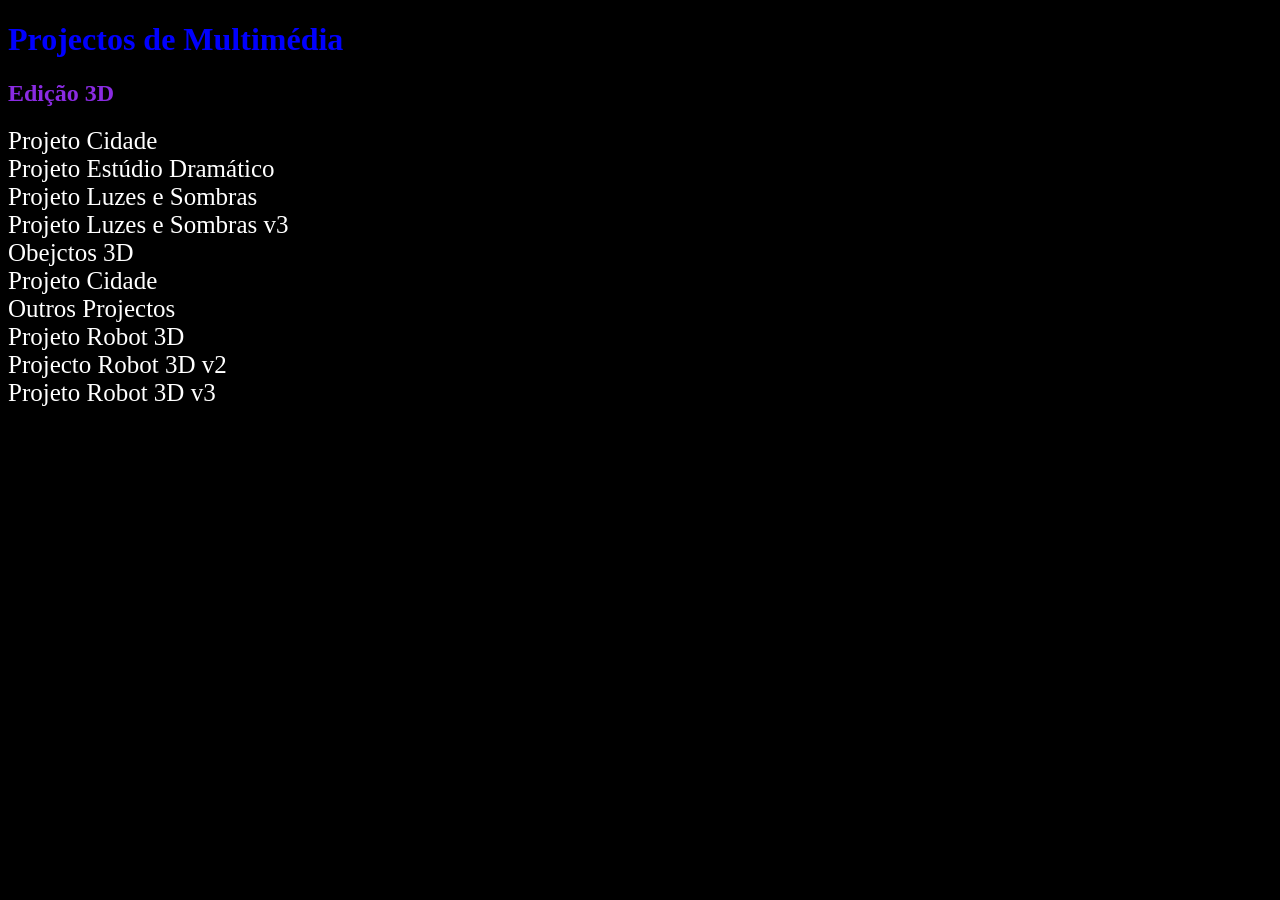
==== index.html @ 6fb5b14d "Add files via upload Apaguei a pasta Pratica e carreguei directamente as pastas para o repositório. " ====
<!DOCTYPE html>
<html lang="en">
<head>
    <meta charset="UTF-8">
    <meta name="viewport" content="width=device-width, initial-scale=1.0">
    <link rel="stylesheet" href="style.css">
    <title>Home</title>
</head>
<body>
    <h1>Projectos de Multimédia</h1>
    <h2>Edição 3D</h2>
    <a href = "11_Pedro_Romano_Projeto_Cidade/index.html">Projeto Cidade</a> <br>
    <a href = "Estudio_Dramatico/index.html">Projeto Estúdio Dramático</a> <br>
    <a href = "Luzes_Sombras/index.html">Projeto Luzes e Sombras</a> <br>
    <a href = "Luzes_Sombras_v3/index.html">Projeto Luzes e Sombras v3</a> <br>
    <a href = "Objectos3D/Projeto_Base/index.html">Obejctos 3D</a> <br>
    <a href = "Projeto_Cidade/index.html">Projeto Cidade</a> <br>
    <a href = "Resto">Outros Projectos</a> <br>
    <a href = "Robot_3D/index.html">Projeto Robot 3D</a> <br>
    <a href = "Robot_3D_v2/index.html">Projecto Robot 3D v2</a> <br>
    <a href = "Robot_3D_v3/index.html">Projeto Robot 3D v3</a> <br>
</body>
</html>
---- style.css ----
body{
    background-color: black;
    color: white;
}

a{
    color: white;
    text-decoration: none;
    font-size: 25px;
}

a:hover{
    color: red;
}

h1{
    color:blue;
}

h2{
    color: blueviolet;
}
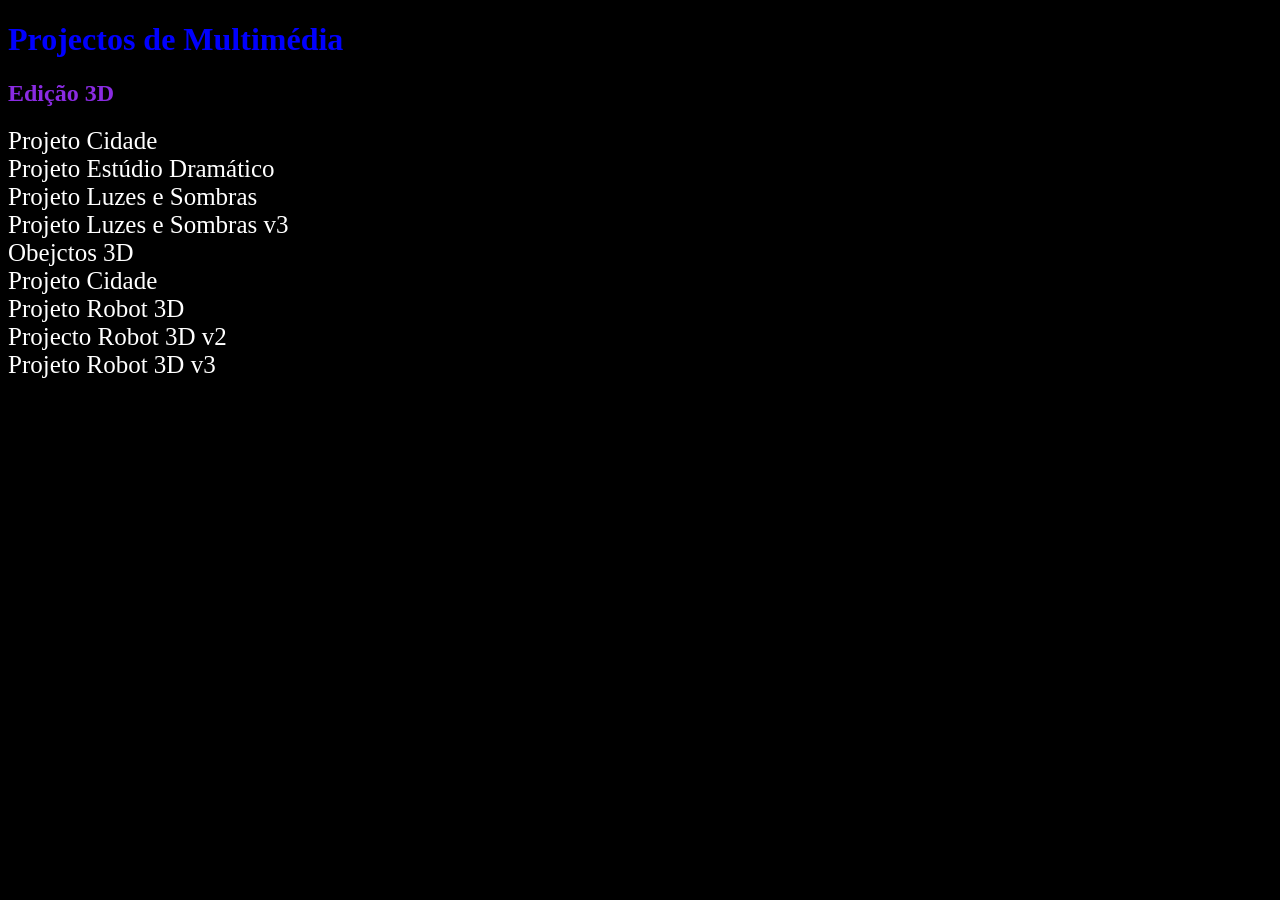
==== commit 253ba5ba: "Update index.html Retirei o acesso à pasta Resto para não conduzir o visitante a uma página 404." ====
--- a/index.html
+++ b/index.html
@@ -15,9 +15,9 @@
     <a href = "Luzes_Sombras_v3/index.html">Projeto Luzes e Sombras v3</a> <br>
     <a href = "Objectos3D/Projeto_Base/index.html">Obejctos 3D</a> <br>
     <a href = "Projeto_Cidade/index.html">Projeto Cidade</a> <br>
-    <a href = "Resto">Outros Projectos</a> <br>
+    <!--<a href = "Resto">Outros Projectos</a> <br> -->
     <a href = "Robot_3D/index.html">Projeto Robot 3D</a> <br>
     <a href = "Robot_3D_v2/index.html">Projecto Robot 3D v2</a> <br>
     <a href = "Robot_3D_v3/index.html">Projeto Robot 3D v3</a> <br>
 </body>
-</html>+</html>
